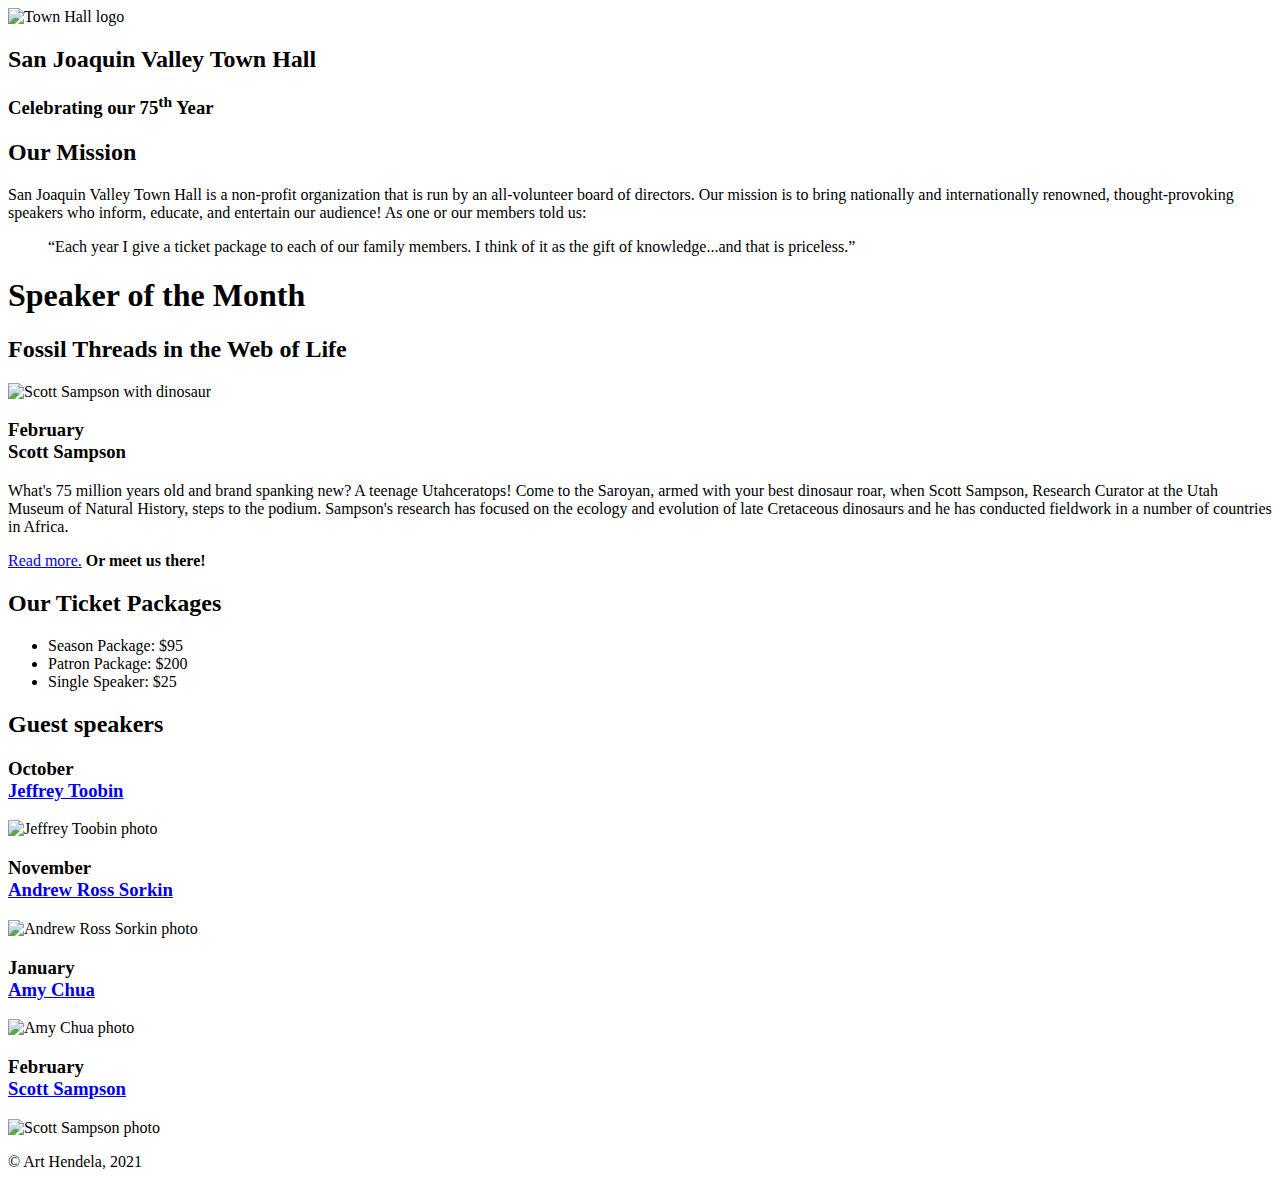
==== index.html @ 6f59c6b5 "Create index.html" ====
<!DOCTYPE html>
<html lang="en">

<head>
	<meta charset="utf-8">
	<title>San Joaquin Valley Town Hall</title>
	<link rel="shortcut icon" href="images/favicon.ico">
	<link rel="stylesheet" href="styles/normalize.css">
	<link rel="stylesheet" href="styles/c6_main.css">
</head>

<body>
	<header>
		<img src="images/town_hall_logo.gif" alt="Town Hall logo" height="80">
		<h2>San Joaquin Valley Town Hall</h2>
		<h3>Celebrating our <span class="shadow">75<sup>th</sup></span> Year</h3>
	</header>
	<main>
		<section>
			<h2>Our Mission</h2>
			<p>San Joaquin Valley Town Hall is a non-profit organization that is run by an 
			   all-volunteer board of directors. Our mission is to bring nationally and 
			   internationally renowned, thought-provoking speakers who inform, educate, 
			   and entertain our audience! As one or our members told us:</p>
			<blockquote>&ldquo;Each year I give a ticket package to each of our family members. 
			I think of it as the gift of knowledge...and that is priceless.&rdquo;</blockquote>
			
			<h1>Speaker of the Month</h1>
			<article>
				<h2>Fossil Threads in the Web of Life</h2>
				<img src="images/sampson_dinosaur.jpg" alt="Scott Sampson with dinosaur">
				<h3>February<br>
				Scott Sampson</h3>
				<p>What's 75 million years old and brand spanking new? A teenage Utahceratops! 
				Come to the Saroyan, armed with your best dinosaur roar, when Scott Sampson, Research 
				Curator at the Utah Museum of Natural History, steps to the podium. Sampson's research 
				has focused on the ecology and evolution of late Cretaceous dinosaurs and he has conducted 
				fieldwork in a number of countries in Africa.</p>
				<p><a href="speakers/c6_sampson.html">Read more.</a>&nbsp;<b>Or meet us there!</b></p>
			</article>
			
			<h2>Our Ticket Packages</h2>
			<ul>
				<li>Season Package: $95</li>
				<li>Patron Package: $200</li>
				<li>Single Speaker: $25</li>
			</ul>
		</section>
		
		<aside>
			<h2>Guest speakers</h2>
			<h3>October<br><a href="speakers/toobin.html">Jeffrey Toobin</a></h3>
			<img src="images/toobin75.jpg" alt="Jeffrey Toobin photo">
			<h3>November<br><a href="speakers/sorkin.html">Andrew Ross Sorkin</a></h3>
			<img src="images/sorkin75.jpg" alt="Andrew Ross Sorkin photo">
			<h3>January<br><a href="speakers/chua.html">Amy Chua</a></h3>
			<img src="images/chua75.jpg" alt="Amy Chua photo">
			<h3>February<br><a href="speakers/c6_sampson.html">Scott Sampson</a></h3>
			<img src="images/sampson75.jpg" alt="Scott Sampson photo">
		</aside>
	</main>
	<footer>
		<p>&copy; Art Hendela, 2021</p>
	</footer>
</body>
</html>
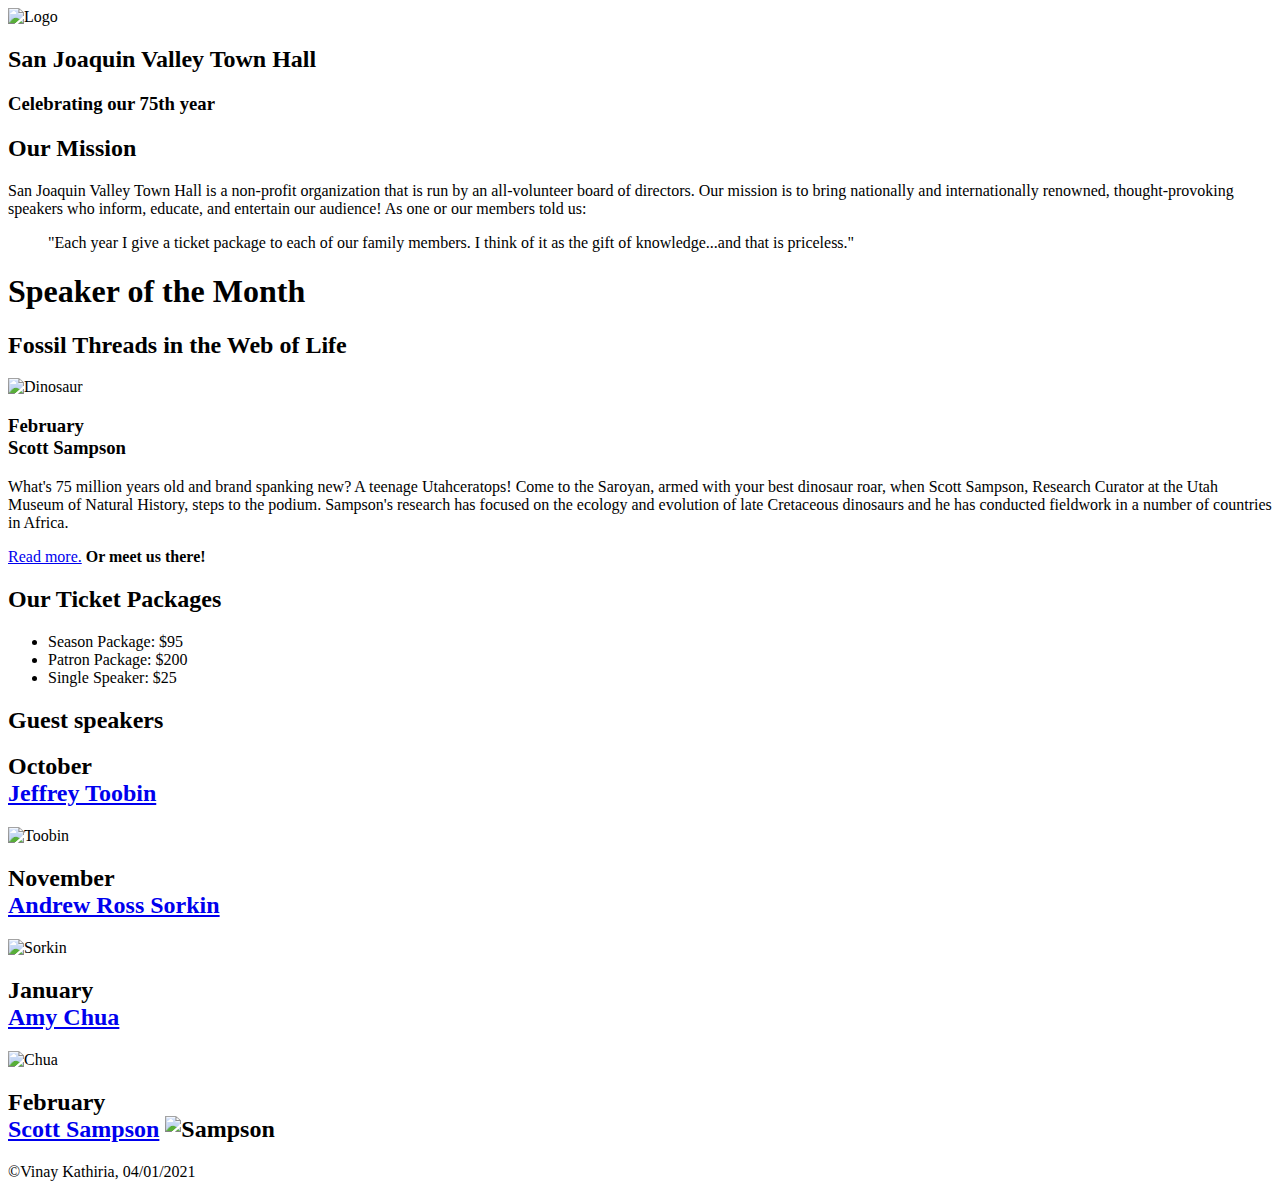
==== commit 4e667401: "Update index.html" ====
--- a/index.html
+++ b/index.html
@@ -5,62 +5,77 @@
 	<meta charset="utf-8">
 	<title>San Joaquin Valley Town Hall</title>
 	<link rel="shortcut icon" href="images/favicon.ico">
-	<link rel="stylesheet" href="styles/normalize.css">
-	<link rel="stylesheet" href="styles/c6_main.css">
+	<link rel="stylesheet" href="main.css">
 </head>
 
 <body>
 	<header>
-		<img src="images/town_hall_logo.gif" alt="Town Hall logo" height="80">
+		<img src="town_hall_logo.gif" alt="Logo" height="80">
 		<h2>San Joaquin Valley Town Hall</h2>
-		<h3>Celebrating our <span class="shadow">75<sup>th</sup></span> Year</h3>
+		<h3>Celebrating our <span class="shadow">75th</span> year</h3>
 	</header>
 	<main>
 		<section>
 			<h2>Our Mission</h2>
-			<p>San Joaquin Valley Town Hall is a non-profit organization that is run by an 
-			   all-volunteer board of directors. Our mission is to bring nationally and 
-			   internationally renowned, thought-provoking speakers who inform, educate, 
-			   and entertain our audience! As one or our members told us:</p>
-			<blockquote>&ldquo;Each year I give a ticket package to each of our family members. 
-			I think of it as the gift of knowledge...and that is priceless.&rdquo;</blockquote>
-			
+
+			<p>San Joaquin Valley Town Hall is a non-profit organization that is run by an all-volunteer board of directors. Our mission is to bring nationally and internationally renowned, thought-provoking speakers who inform, educate, and entertain our audience! As one or our members told us:</p>
+
+			<blockquote>"Each year I give a ticket package to each of our family members. I think of it as the gift of knowledge...and that is priceless."</blockquote>
+
 			<h1>Speaker of the Month</h1>
+
 			<article>
 				<h2>Fossil Threads in the Web of Life</h2>
-				<img src="images/sampson_dinosaur.jpg" alt="Scott Sampson with dinosaur">
-				<h3>February<br>
+		
+				<img src="sampson_dinosaur.jpg" alt="Dinosaur">
+
+				<h3>February
+				<br>
 				Scott Sampson</h3>
-				<p>What's 75 million years old and brand spanking new? A teenage Utahceratops! 
-				Come to the Saroyan, armed with your best dinosaur roar, when Scott Sampson, Research 
-				Curator at the Utah Museum of Natural History, steps to the podium. Sampson's research 
-				has focused on the ecology and evolution of late Cretaceous dinosaurs and he has conducted 
-				fieldwork in a number of countries in Africa.</p>
-				<p><a href="speakers/c6_sampson.html">Read more.</a>&nbsp;<b>Or meet us there!</b></p>
+				
+				<p>
+				What's 75 million years old and brand spanking new? A teenage Utahceratops! Come to the Saroyan, armed with your best dinosaur roar, when Scott Sampson, Research Curator at the Utah Museum of Natural History, steps to the podium. Sampson's research has focused on the ecology and evolution of late Cretaceous dinosaurs and he has conducted fieldwork in a number of countries in Africa.
+				</p>
+				
+				<p><a href="sampson.html">Read more.</a>
+				<b>Or meet us there!</b></p>
 			</article>
-			
+
 			<h2>Our Ticket Packages</h2>
+
 			<ul>
-				<li>Season Package: $95</li>
-				<li>Patron Package: $200</li>
-				<li>Single Speaker: $25</li>
+			<li>Season Package: $95</li>
+			<li>Patron Package: $200</li>
+			<li>Single Speaker: $25</li>
 			</ul>
 		</section>
-		
+
 		<aside>
 			<h2>Guest speakers</h2>
-			<h3>October<br><a href="speakers/toobin.html">Jeffrey Toobin</a></h3>
-			<img src="images/toobin75.jpg" alt="Jeffrey Toobin photo">
-			<h3>November<br><a href="speakers/sorkin.html">Andrew Ross Sorkin</a></h3>
-			<img src="images/sorkin75.jpg" alt="Andrew Ross Sorkin photo">
-			<h3>January<br><a href="speakers/chua.html">Amy Chua</a></h3>
-			<img src="images/chua75.jpg" alt="Amy Chua photo">
-			<h3>February<br><a href="speakers/c6_sampson.html">Scott Sampson</a></h3>
-			<img src="images/sampson75.jpg" alt="Scott Sampson photo">
+
+			<h2>October
+			<br>
+			<a href="toobin.html">Jeffrey Toobin</a></h2>
+			<img src="toobin75.jpg" alt="Toobin">
+
+			<h2>November
+			<br>
+			<a href="sorkin.html">Andrew Ross Sorkin</a></h2>
+			<img src="sorkin75.jpg" alt="Sorkin">
+
+			<h2>January
+			<br>
+			<a href="chua.html">Amy Chua</a></h2>
+			<img src="chua75.jpg" alt="Chua">
+
+			<h2>February
+			<br>
+			<a href="sampson.html">Scott Sampson</a>
+			<img src="sampson75.jpg" alt="Sampson"></h2>
 		</aside>
 	</main>
 	<footer>
-		<p>&copy; Art Hendela, 2021</p>
+		<p>&copy;Vinay Kathiria, 04/01/2021</p>
 	</footer>
 </body>
 </html>
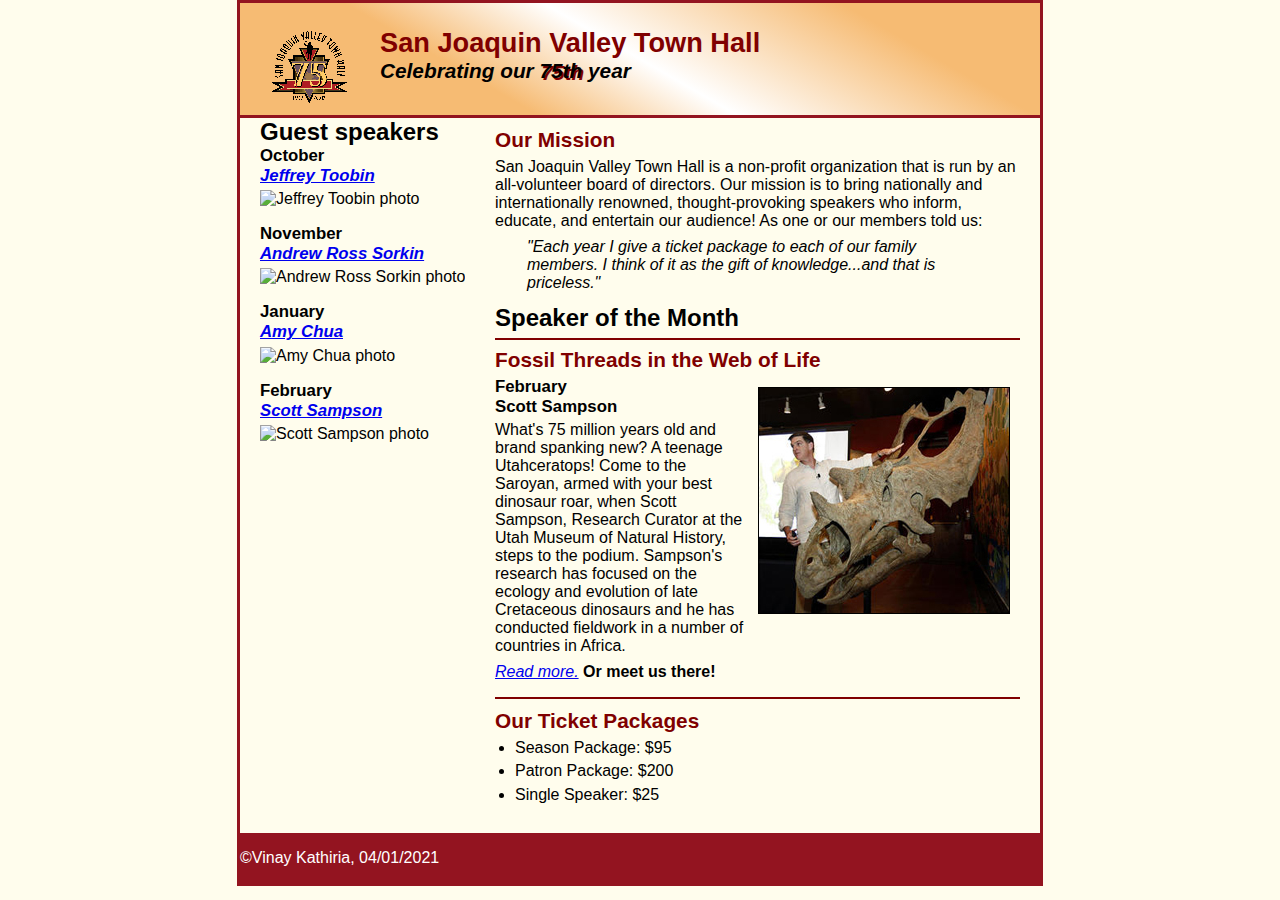
==== commit 82c956e0: "Update index.html" ====
--- a/index.html
+++ b/index.html
@@ -52,26 +52,14 @@
 
 		<aside>
 			<h2>Guest speakers</h2>
-
-			<h2>October
-			<br>
-			<a href="toobin.html">Jeffrey Toobin</a></h2>
-			<img src="toobin75.jpg" alt="Toobin">
-
-			<h2>November
-			<br>
-			<a href="sorkin.html">Andrew Ross Sorkin</a></h2>
-			<img src="sorkin75.jpg" alt="Sorkin">
-
-			<h2>January
-			<br>
-			<a href="chua.html">Amy Chua</a></h2>
-			<img src="chua75.jpg" alt="Chua">
-
-			<h2>February
-			<br>
-			<a href="sampson.html">Scott Sampson</a>
-			<img src="sampson75.jpg" alt="Sampson"></h2>
+			<h3>October<br><a href="speakers/toobin.html">Jeffrey Toobin</a></h3>
+			<img src="images/toobin75.jpg" alt="Jeffrey Toobin photo">
+			<h3>November<br><a href="speakers/sorkin.html">Andrew Ross Sorkin</a></h3>
+			<img src="images/sorkin75.jpg" alt="Andrew Ross Sorkin photo">
+			<h3>January<br><a href="speakers/chua.html">Amy Chua</a></h3>
+			<img src="images/chua75.jpg" alt="Amy Chua photo">
+			<h3>February<br><a href="speakers/c6_sampson.html">Scott Sampson</a></h3>
+			<img src="images/sampson75.jpg" alt="Scott Sampson photo">
 		</aside>
 	</main>
 	<footer>
--- a/main.css
+++ b/main.css
@@ -0,0 +1,142 @@
+* {
+	margin: 0;
+	padding: 0;
+}
+
+/* the styles for the elements */
+body {
+	font-family: Arial, Helvetica, sans-serif;
+	font-size: 100%;
+	width: 800px;
+	margin: 0 auto;
+	border: 3px solid #931420;
+	background: #fffded;
+}
+
+/* the styles for the header */
+header {
+	border-bottom: 3px solid #931420;
+	padding-top: 1.5em;
+	padding-bottom: 2em;
+	background-image: linear-gradient(30deg, #f6bb73 0%, #f6bb73 30%, #fff 50%, #f6bb73 80%, #f6bb73 100%);
+}
+
+header img {
+	float: left;
+	padding-right: 30px;
+	padding-left: 30px;
+}
+
+header h2 {
+	font-size: 170%;
+	color: #800000;
+}
+
+header h3 {
+	font-size: 130%;
+	font-style: italic;
+}
+
+/* the styles for the section */
+main {
+	clear: left;
+}
+
+main section h1 {
+	font-size: 150%;
+	padding-top: .5em;
+	padding-bottom: .25em;
+	margin: 0;
+}
+
+main section h2 {
+	font-size: 130%;
+	color: #800000;
+	padding-top: .5em;
+	padding-bottom: .25em;
+}
+
+a {
+	font-style: italic;
+}
+
+.shadow {
+	text-shadow: 2px 2px #800000;
+}
+
+main aside img {
+	padding-bottom: 1em;
+}
+
+main section p {
+	padding-bottom: .5em;
+}
+
+main section blockquote {
+	padding-right: 2em;
+	padding-left: 2em;
+	font-style: italic;
+}
+
+main section ul {
+	padding-bottom: .25em;
+	padding-left: 1.25em;
+}
+
+main section li {
+	padding-bottom: .35em;
+}
+
+main section {
+	width: 525px;
+	float: right;
+	padding-right: 20px;
+	padding-left: 20px;
+	padding-bottom: 20px;
+}
+
+main aside {
+	width: 215px;
+	float: right;
+	padding-left: 20px;
+	padding-bottom: 20px;
+}
+
+main aside h3 {
+	font-size: 105%;
+	padding-bottom: .25em;
+}
+
+main article {
+	padding-top: .5em;
+	padding-bottom: .5em;
+	border-top: 2px solid #800000;
+	border-bottom: 2px solid #800000;
+}
+
+main article img {
+	float: right;
+	margin: 10px;
+	border: 1px solid #000;
+}
+
+main article h2 {
+	padding-top: 0;
+}
+
+main article h3 {
+	font-size: 105%;
+	padding-bottom: .25em;
+}
+
+/* the styles for the footer */
+footer {
+	background: #931420;
+	color: #fff;
+	clear: both;
+}
+
+footer p {
+	padding-top: 1em;
+	padding-bottom: 1em;
+}
